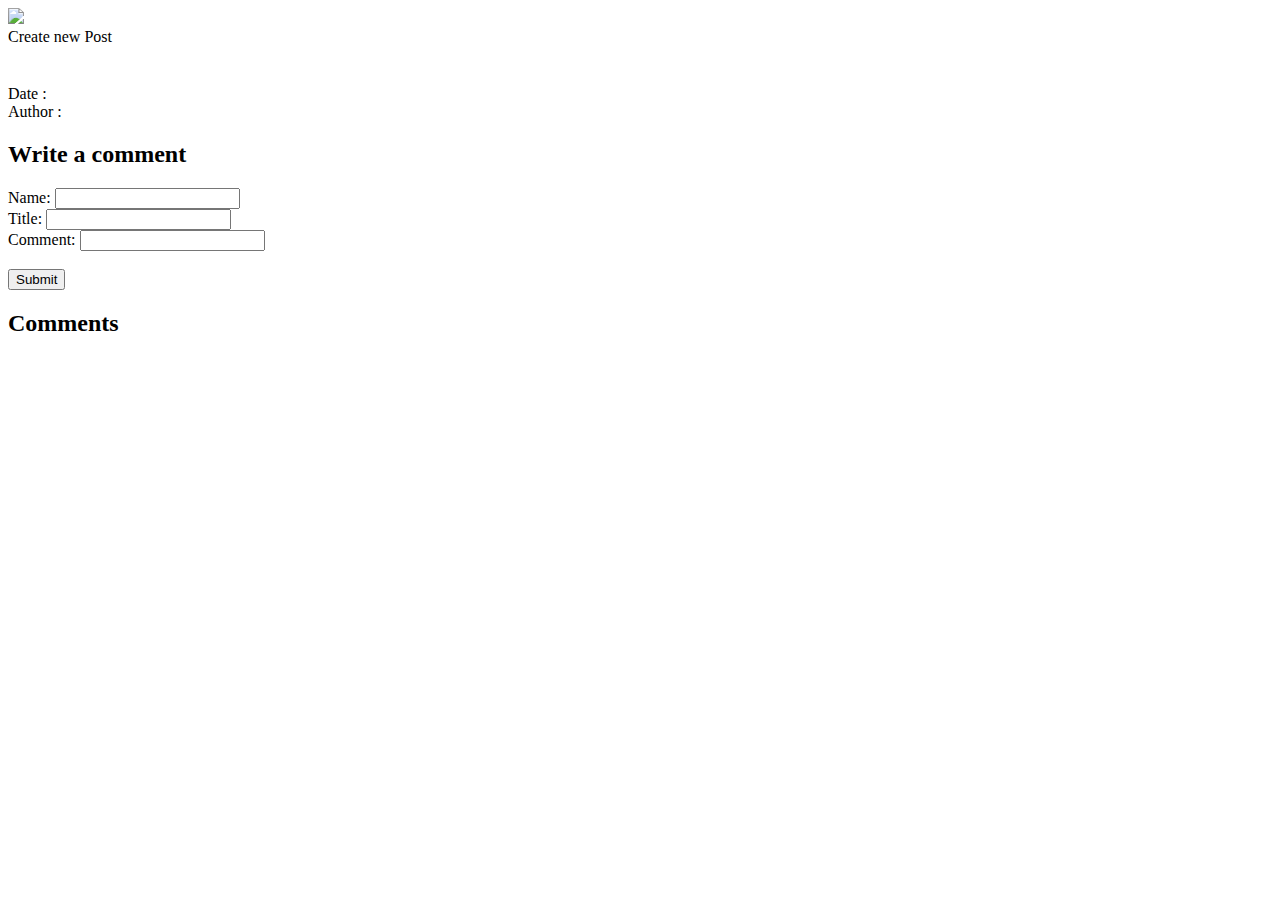
==== src/main/resources/templates/viewpost.html @ 4f35ed44 "Initial commit" ====
<!DOCTYPE html>
<html xmlns:th="https://www.thymeleaf.org">
<head lang="en">
    <meta http-equiv="Content-Type" content="text/html; charset=UTF-8" />
    <title>My Blog</title>
    <link rel="stylesheet" href="/css/style.css" />
</head>
<body>
<div class="banner">
    <img src="/images/blog.jpeg">
    <span  th:text ="#{index.title}"/>
    </img>

</div>
<div id="viewpost">
    <div class = "controls">
        <a th:href="@{${'/post/addpost/'+ user_id}}">Create new Post</a>
    </div>
    <div class = "posts">
        <div class= "post" >
            <div class = "title">
             <h1>   <span th:text="${post.title}" /> </h1>
            </div>
            <div class = "image">
                <img th:src="@{${'/post/image/' + post.id}}" />
            </div>

            <div class = "date">
                Date : <span th:text="${post.createDate}"/>
            </div>
            <div class = "text">
                Author : <span th:text="${post.user.name}"/>
            </div>
            <div class = "text">
                <p th:text="${post.text}"/> </p>
            </div>
        </div>
        <h2> Write a comment</h2>
        <div class="newComment">
            <form action="#" th:action="@{${'/post/addComment/' + post.id}}" method="post" th:object="${comment}">
                <label>Name:</label>
                <input type="text" th:field="*{name}" /><br/>

                <label>Title:</label>
                <input type="text" th:field="*{title}" /><br/>

                <label>Comment:</label>
                <input type="text" th:field="*{text}" /><br/>
                <br/>

                <button type="submit">Submit</button>
            </form>

        </div>

        <h2> Comments </h2>
        <div class="comments">

            <div class="comment" th:each="comment: ${comments}">
                <div class = "ctitle">
                    <h3> <span th:text="${comment.title}" /> </h3>
                </div>
                <div class = "cname">
                    <span th:text="${comment.name}" />
                </div>
                <div class = "ctext">
                    <p th:text="${comment.text}"/> </p>
                </div>
            </div>
        </div>

    </div>
</div>

</body>
</html>
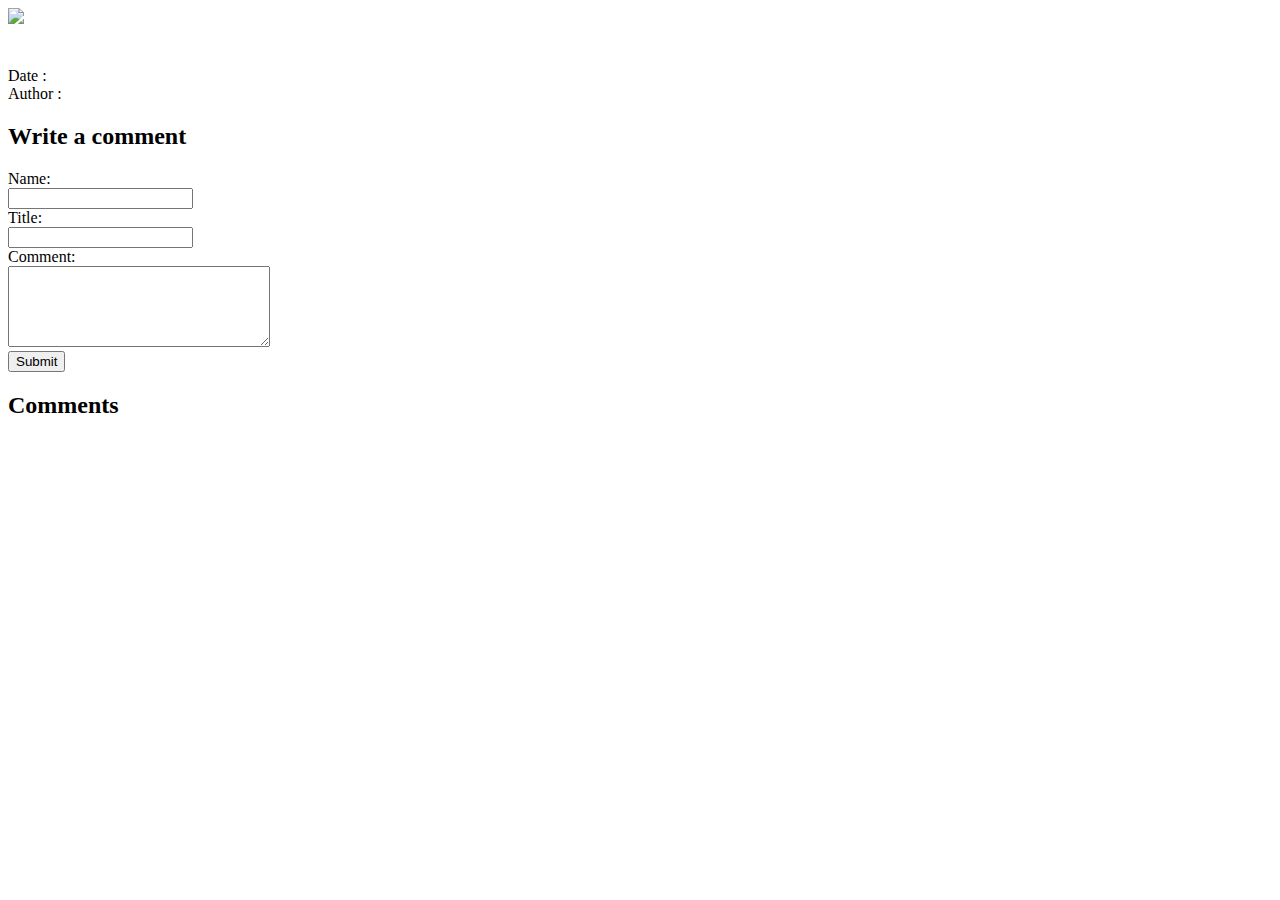
==== commit 698c2767: "minor fixes" ====
--- a/src/main/resources/templates/viewpost.html
+++ b/src/main/resources/templates/viewpost.html
@@ -13,9 +13,6 @@
 
 </div>
 <div id="viewpost">
-    <div class = "controls">
-        <a th:href="@{${'/post/addpost/'+ user_id}}">Create new Post</a>
-    </div>
     <div class = "posts">
         <div class= "post" >
             <div class = "title">
@@ -38,21 +35,20 @@
         <h2> Write a comment</h2>
         <div class="newComment">
             <form action="#" th:action="@{${'/post/addComment/' + post.id}}" method="post" th:object="${comment}">
-                <label>Name:</label>
+                <label>Name:</label><br/>
                 <input type="text" th:field="*{name}" /><br/>
 
-                <label>Title:</label>
+                <label>Title:</label><br/>
                 <input type="text" th:field="*{title}" /><br/>
 
-                <label>Comment:</label>
-                <input type="text" th:field="*{text}" /><br/>
+                <label>Comment:</label><br/>
+                <textarea rows="5" cols="30" th:field="*{text}"></textarea>
                 <br/>
 
                 <button type="submit">Submit</button>
             </form>
 
         </div>
-
         <h2> Comments </h2>
         <div class="comments">
 
@@ -69,6 +65,7 @@
             </div>
         </div>
 
+
     </div>
 </div>
 
